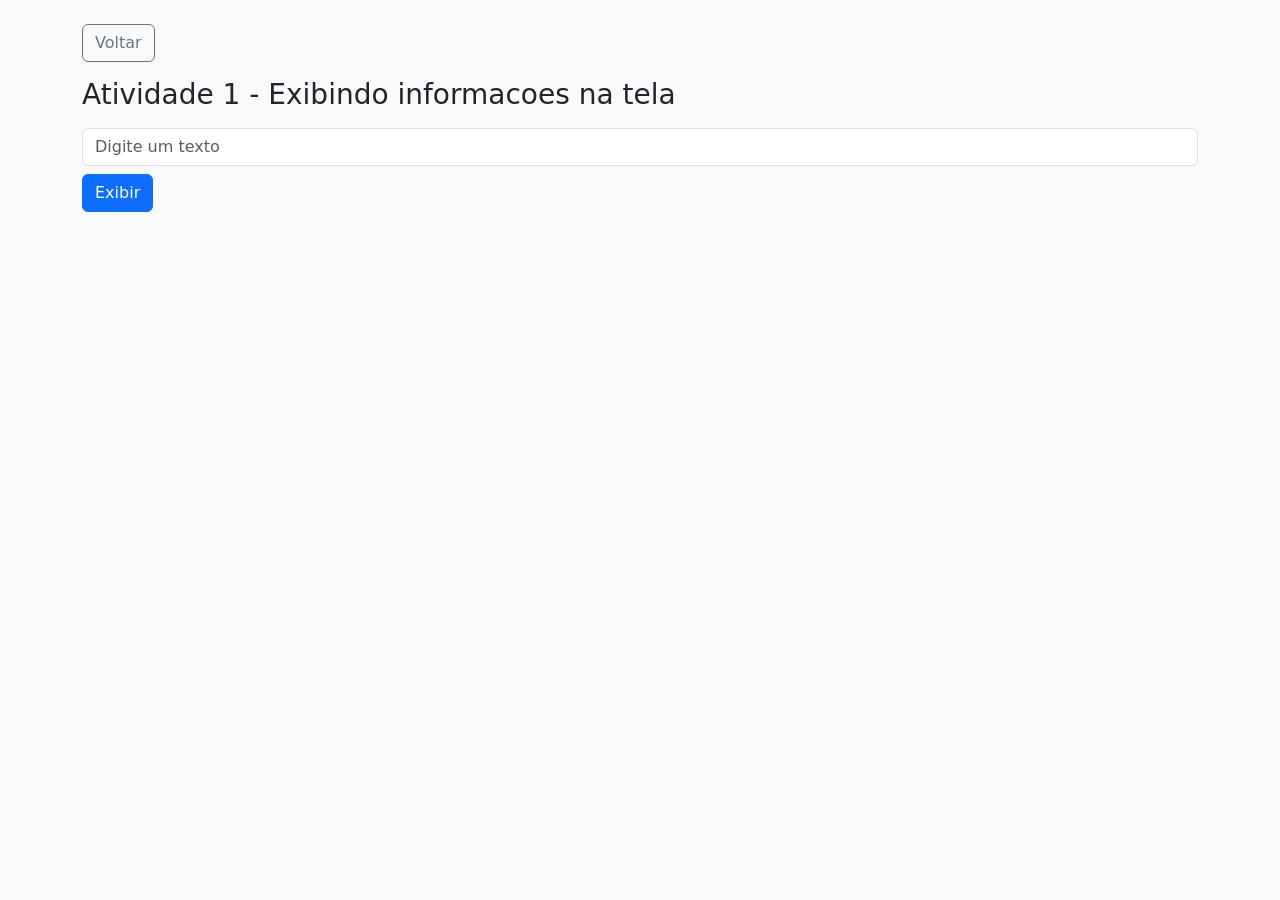
==== atividade-1/index.html @ 69b86f32 "finalizando atividade" ====
<!DOCTYPE html>
<html lang="pt-BR">
<head>
    <meta charset="UTF-8">
    <meta name="viewport" content="width=device-width, initial-scale=1.0">
    <title>Atividade 1</title>
    <link href="https://cdn.jsdelivr.net/npm/bootstrap@5.3.3/dist/css/bootstrap.min.css" rel="stylesheet">
    <link rel="stylesheet" href="style.css">
</head>
<body>
    <div class="container py-4">
        <a href="../index.html" class="btn btn-outline-secondary mb-3">Voltar</a>
        <h1 class="h3 mb-3">Atividade 1 - Exibindo informacoes na tela</h1>
        <input id="texto" type="text" class="form-control mb-2" placeholder="Digite um texto">
        <button id="botao" type="button" class="btn btn-primary">Exibir</button>
        <p id="resultado" class="mt-3"></p>
    </div>

    <script src="script.js"></script>
</body>
</html>
---- atividade-1/style.css ----
body {
    background-color: #f8f9fa;
}
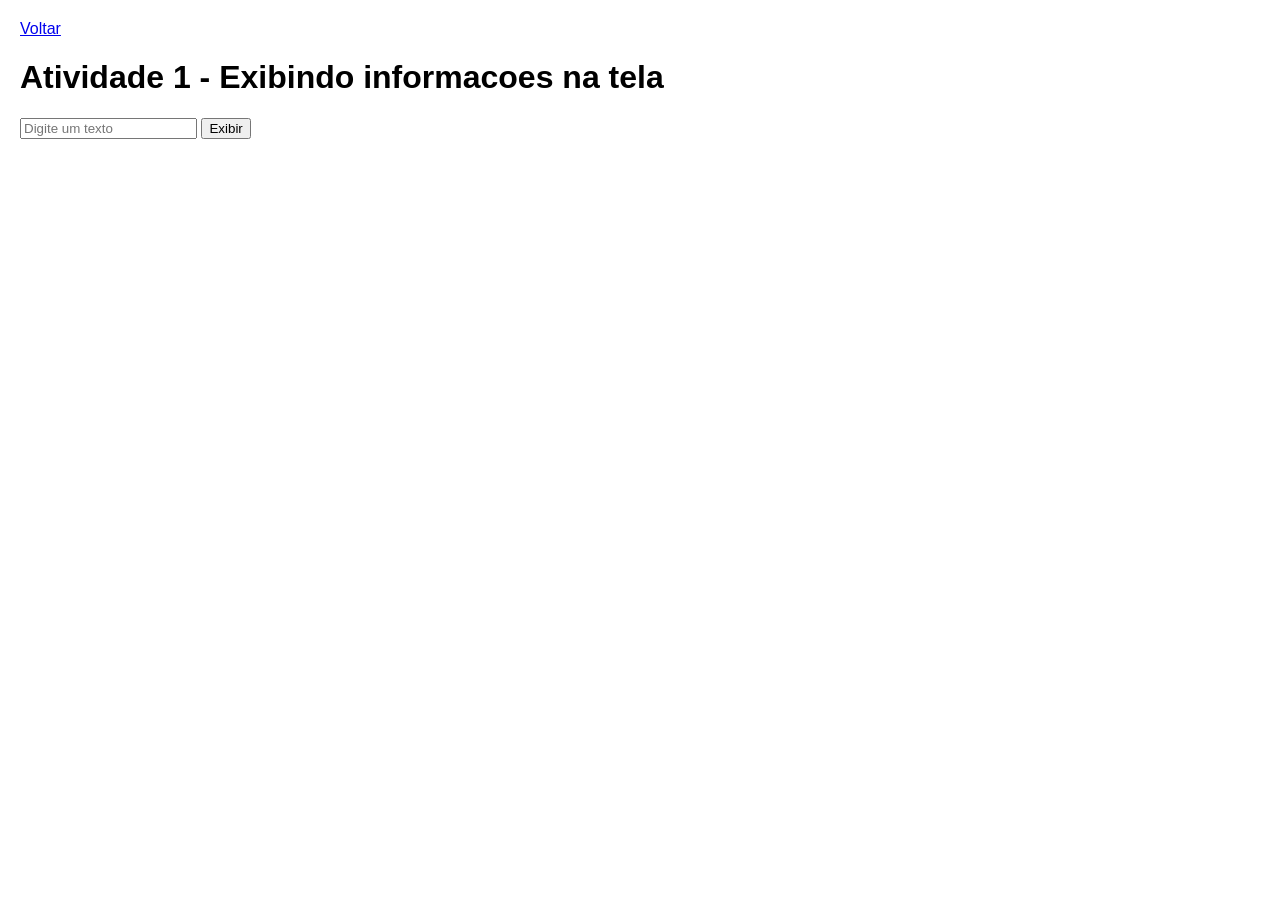
==== commit 2ae4314e: "Finalizando atividade" ====
--- a/atividade-1/index.html
+++ b/atividade-1/index.html
@@ -4,17 +4,14 @@
     <meta charset="UTF-8">
     <meta name="viewport" content="width=device-width, initial-scale=1.0">
     <title>Atividade 1</title>
-    <link href="https://cdn.jsdelivr.net/npm/bootstrap@5.3.3/dist/css/bootstrap.min.css" rel="stylesheet">
     <link rel="stylesheet" href="style.css">
 </head>
 <body>
-    <div class="container py-4">
-        <a href="../index.html" class="btn btn-outline-secondary mb-3">Voltar</a>
-        <h1 class="h3 mb-3">Atividade 1 - Exibindo informacoes na tela</h1>
-        <input id="texto" type="text" class="form-control mb-2" placeholder="Digite um texto">
-        <button id="botao" type="button" class="btn btn-primary">Exibir</button>
-        <p id="resultado" class="mt-3"></p>
-    </div>
+    <a href="../index.html">Voltar</a>
+    <h1>Atividade 1 - Exibindo informacoes na tela</h1>
+    <input id="texto" type="text" placeholder="Digite um texto">
+    <button id="botao" type="button">Exibir</button>
+    <p id="resultado"></p>
 
     <script src="script.js"></script>
 </body>
--- a/atividade-1/style.css
+++ b/atividade-1/style.css
@@ -1,3 +1,4 @@
 body {
-    background-color: #f8f9fa;
+    font-family: Arial, sans-serif;
+    margin: 20px;
 }
